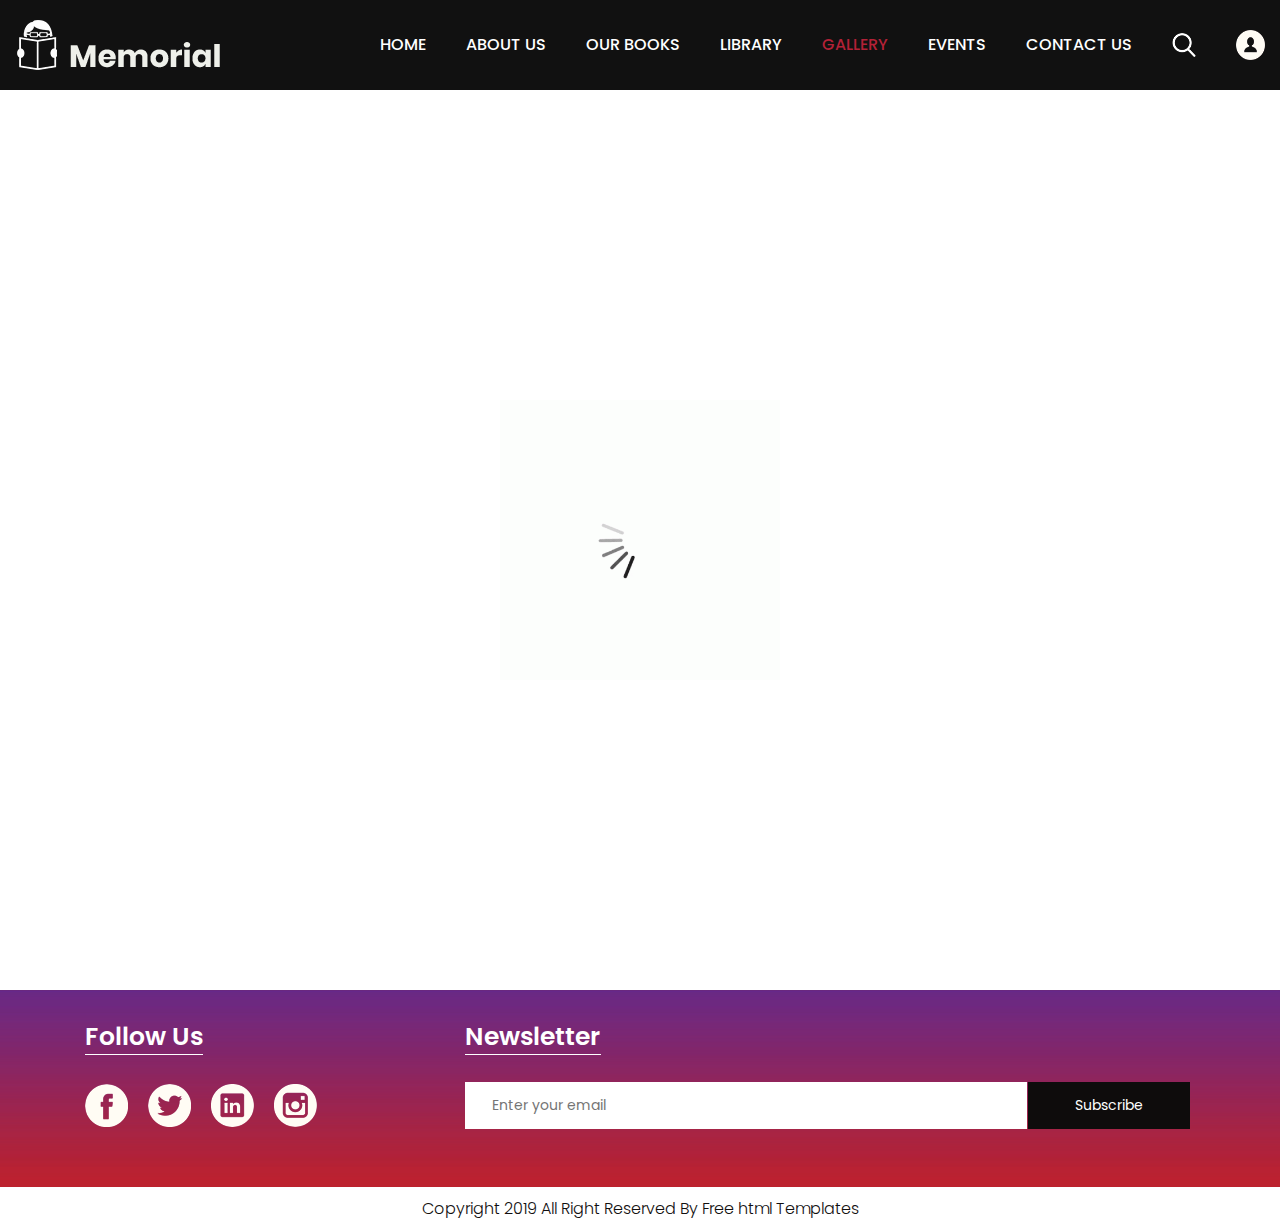
==== memorial/gallery.html @ b9ac6a34 "first commit" ====
<!DOCTYPE html>
<html lang="en">
   <head>
      <!-- basic -->
      <meta charset="utf-8">
      <meta http-equiv="X-UA-Compatible" content="IE=edge">
      <!-- mobile metas -->
      <meta name="viewport" content="width=device-width, initial-scale=1">
      <meta name="viewport" content="initial-scale=1, maximum-scale=1">
      <!-- site metas -->
      <title>memorial books</title>
      <meta name="keywords" content="">
      <meta name="description" content="">
      <meta name="author" content="">
      <!-- bootstrap css -->
      <link rel="stylesheet" href="css/bootstrap.min.css">
      <!-- style css -->
      <link rel="stylesheet" href="css/style.css">
      <!-- Responsive-->
      <link rel="stylesheet" href="css/responsive.css">
      <!-- fevicon -->
      <link rel="icon" href="images/fevicon.png" type="image/gif" />
      <!-- Scrollbar Custom CSS -->
      <link rel="stylesheet" href="css/jquery.mCustomScrollbar.min.css">
      <!-- Tweaks for older IEs-->
      <!--[if lt IE 9]>
      <script src="https://oss.maxcdn.com/html5shiv/3.7.3/html5shiv.min.js"></script>
      <script src="https://oss.maxcdn.com/respond/1.4.2/respond.min.js"></script><![endif]-->
      <!--link the css with the html-->
      <link rel="stylesheet" type="text/css" href="gallery.css">
   </head>
   <!-- body -->
   <body class="main-layout Books-bg">
      <!-- loader  -->
      <div class="loader_bg">
         <div class="loader"><img src="images/loading.gif" alt="#" /></div>
      </div>
      <!-- end loader -->

      <!-- header -->
      <header>
         <!-- header inner -->
         <div class="header">
            <div class="container-fluid">
               <div class="row">
                  <div class="col-xl-3 col-lg-3 col-md-3 col-sm-3 col logo_section">
                     <div class="full">
                        <div class="center-desk">
                           <div class="logo"> <a href="index.html"><img src="images/logo.png" alt="#"></a> </div>
                        </div>
                     </div>
                  </div>
                  <div class="col-xl-9 col-lg-9 col-md-9 col-sm-9">
                     <div class="menu-area">
                        <div class="limit-box">
                           <nav class="main-menu">
                              <ul class="menu-area-main">
                                 <li > <a href="index.html">Home</a> </li>
                                 <li> <a href="about.html">About us</a> </li>
                                 <li><a href="books.html">Our Books</a></li>
                                 <li><a href="library.html">library</a></li>
                                 <li class="active"><a href="gallery.html">GALLERY</a></li>
                                 <li><a href="events.html">EVENTS</a></li>
                                 <li><a href="contact.html">Contact us</a></li>
                                 <li class="mean-last"> <a href="#"><img src="images/search_icon.png" alt="#" /></a> </li>
                                 <li class="mean-last"> <a href="#"><img src="images/top-icon.png" alt="#" /></a> </li>
                              </ul>
                           </nav>
                        </div>
                     </div>
                  </div>
               </div>
            </div>
         </div>
         </div>
         <!-- end header inner -->
      </header>
      <!-- end header -->

      <div class="about-bg">
         <div class="container">
            <div class="row">
               <div class="col-xl-12 col-lg-12 col-md-12 col-sm-12">
                  <div class="abouttitle">
                     <h2>GALLERY</h2>
                  </div>
               </div>
            </div>
         </div>
      </div>

<div id="gallery">
<div class="grid-container">

     <div class="grid-item">
         <img class="book" src="images/1.jpg"  alt="book1">
         <p class="paragraphe">Life of Pi is a Canadian philosophical novel by Yann Martel published in 2001. The protagonist is Piscine Molitor "Pi" Patel, an Indian Hindu boy from Pondicherry who explores issues of spirituality and metaphysics from an early age.
         </p>
     </div>

     <div class="grid-item">
         <img class="book" src="images/2.jpg"  alt="book2">
          <p class="paragraphe">Cosmos is a 1980 popular science book by astronomer and Pulitzer Prize-winning author Carl Sagan. Its 13 illustrated chapters, corresponding to the 13 episodes of the Cosmos TV series, which the book was co-developed with and intended to complement, explore the mutual development of science and civilization.</P>
     </div>

     <div class="grid-item">
         <img class="book" src="images/3.jpg"  alt="book3">
          <p class="paragraphe">Astrophysics for People in a Hurry is a 2017 popular science book by Neil deGrasse Tyson, centering around a number of basic questions about the universe.</P>
     </div> 

     <div class="grid-item">
         <img class="book" src="images/4.jpg"  alt="book4">
          <p class="paragraphe">A Brief History of Time: From the Big Bang to Black Holes is a theoretical book on cosmology by English physicist Stephen Hawking. It was first published in 1988. Hawking wrote the book for readers who had no prior knowledge of physics and people who are interested in learning something new about interesting subjects.</p>
     </div>

     <div class="grid-item">
            <img class="book" src="images/5.jpg"  alt="book5">  
             <p class="paragraphe">Arsène Lupin is a fictional gentleman thief and master of disguise created in 1905 by French writer Maurice Leblanc. He was originally called Arsène Lopin, until a local politician of the same name protested.</p>
     </div>

     <div class="grid-item">
          <img class="book" src="images/6.jpg"  alt="book6">
           <p class="paragraphe">Sapiens: A Brief History of Humankind is a book by Yuval Noah Harari, first published in Hebrew in Israel in 2011 based on a series of lectures Harari taught at The Hebrew University of Jerusalem, and in English in 2014.</p>
     </div>  

</div> 
</div>

      <!-- footer -->
       <footer>
         <div class="footer">
            <div class="container">
               <div class="row pdn-top-30">
                  <div class="col-xl-4 col-lg-4 col-md-4 col-sm-12">
                     <div class="Follow">
                        <h3>Follow Us</h3>
                     </div>
                     <ul class="location_icon">
                        <li> <a href="#"><img src="icon/facebook.png"></a></li>
                        <li> <a href="#"><img src="icon/Twitter.png"></a></li>
                        <li> <a href="#"><img src="icon/linkedin.png"></a></li>
                        <li> <a href="#"><img src="icon/instagram.png"></a></li>
                     </ul>
                  </div>
                  <div class="col-xl-8 col-lg-8 col-md-8 col-sm-12">
                     <div class="Follow">
                        <h3>Newsletter</h3>
                     </div>
                     <input class="Newsletter" placeholder="Enter your email" type="Enter your email">
                     <button class="Subscribe">Subscribe</button>
                  </div>
               </div>
            </div>
         </div>
         <div class="copyright">
            <div class="container">
               <p>Copyright 2019 All Right Reserved By <a href="https://html.design/">Free html Templates</a></p>
            </div>
         </div>
      </footer>
      <!-- end footer -->

      <!-- Javascript files-->
      <script src="js/jquery.min.js"></script>
      <script src="js/popper.min.js"></script>
      <script src="js/bootstrap.bundle.min.js"></script>
      <script src="js/jquery-3.0.0.min.js"></script>
      <script src="js/plugin.js"></script>
      <!-- sidebar -->
      <script src="js/jquery.mCustomScrollbar.concat.min.js"></script>
      <script src="js/custom.js"></script>
   </body>
   </html>
---- memorial/css/style.css ----
/*--------------------------------------------------------------------- File Name: style.css ---------------------------------------------------------------------*/
/*--------------------------------------------------------------------- import Fonts ---------------------------------------------------------------------*/
 @import url('https://fonts.googleapis.com/css?family=Rajdhani:300,400,500,600,700');
 @import url('https://fonts.googleapis.com/css?family=Poppins:100,100i,200,200i,300,300i,400,400i,500,500i,600,600i,700,700i,800,800i,900,900i');
/*****---------------------------------------- 1) font-family: 'Rajdhani', sans-serif;
 2) font-family: 'Poppins', sans-serif;
 ----------------------------------------*****/
/*--------------------------------------------------------------------- import Files ---------------------------------------------------------------------*/
 @import url(animate.min.css);
 @import url(normalize.css);
 @import url(font-awesome.min.css);
 @import url(meanmenu.css);
 @import url(owl.carousel.min.css);
 @import url(slick.css);
 @import url(jquery.fancybox.min.css);
 @import url(jquery-ui.css);
 @import url(nice-select.css);
/*--------------------------------------------------------------------- skeleton ---------------------------------------------------------------------*/
 * {
     box-sizing: border-box !important;
}
 body {
     color: #666666;
     font-size: 14px;
     font-family: 'poppins', sans-serif;
     line-height: 1.80857;
     font-weight: normal;
     overflow-x: hidden;
}
 a {
     color: #1f1f1f;
     text-decoration: none !important;
     outline: none !important;
     -webkit-transition: all .3s ease-in-out;
     -moz-transition: all .3s ease-in-out;
     -ms-transition: all .3s ease-in-out;
     -o-transition: all .3s ease-in-out;
     transition: all .3s ease-in-out;
}
 h1, h2, h3, h4, h5, h6 {
     letter-spacing: 0;
     font-weight: normal;
     position: relative;
     padding: 0 0 10px 0;
     font-weight: normal;
     line-height: normal;
     color: #111111;
     margin: 0 
}
 h1 {
     font-size: 24px 
}
 h2 {
     font-size: 22px 
}
 h3 {
     font-size: 18px 
}
 h4 {
     font-size: 16px 
}
 h5 {
     font-size: 14px 
}
 h6 {
     font-size: 13px 
}
 *, *::after, *::before {
     -webkit-box-sizing: border-box;
     -moz-box-sizing: border-box;
     box-sizing: border-box;
}
 h1 a, h2 a, h3 a, h4 a, h5 a, h6 a {
     color: #212121;
     text-decoration: none!important;
     opacity: 1 
}
 button:focus {
     outline: none;
}
 ul, li, ol {
     margin: 0px;
     padding: 0px;
     list-style: none;
}
 p {
     margin: 0px;
     font-weight: 300;
     font-size: 15px;
     line-height: 24px;
}
 a {
     color: #222222;
     text-decoration: none;
     outline: none !important;
}
 a, .btn {
     text-decoration: none !important;
     outline: none !important;
     -webkit-transition: all .3s ease-in-out;
     -moz-transition: all .3s ease-in-out;
     -ms-transition: all .3s ease-in-out;
     -o-transition: all .3s ease-in-out;
     transition: all .3s ease-in-out;
}
 img {
     max-width: 100%;
     height: auto;
}
 :focus {
     outline: 0;
}
 .btn-custom {
     margin-top: 20px;
     background-color: transparent !important;
     border: 2px solid #ddd;
     padding: 12px 40px;
     font-size: 16px;
}
 .lead {
     font-size: 18px;
     line-height: 30px;
     color: #767676;
     margin: 0;
     padding: 0;
}
 .form-control:focus {
     border-color: #ffffff !important;
     box-shadow: 0 0 0 .2rem rgba(255, 255, 255, .25);
}
 .navbar-form input {
     border: none !important;
}
 .badge {
     font-weight: 500;
}
 blockquote {
     margin: 20px 0 20px;
     padding: 30px;
}
 button {
     border: 0;
     margin: 0;
     padding: 0;
     cursor: pointer;
}
 .full {
     float: left;
     width: 100%;
}
 .layout_padding {
     padding-top: 90px;
     padding-bottom: 90px;
}
 .layout_padding_2 {
     padding-top: 75px;
     padding-bottom: 75px;
}
 .light_silver {
     background: #f9f9f9;
}
 .theme_bg {
     background: #38c8a8;
}
 .margin_top_30 {
     margin-top: 30px !important;
}
 .full {
     width: 100%;
     float: left;
     margin: 0;
     padding: 0;
}
/**-- heading section --**/
 .main_heading {
     text-align: center;
     display: flex;
     justify-content: center;
     position: relative;
     margin-bottom: 50px;
}
 .main_heading h2 {
     padding: 0;
     font-size: 48px;
     line-height: 60px;
     font-weight: 400;
     position: relative;
     letter-spacing: -0.5px;
     color: #114c7d;
     border-left: solid #38c8a8 10px;
     padding-left: 15px;
}
 .main_heading h2 strong {
     background: #38c8a8;
     color: #fff;
     font-weight: 600;
     padding: 0 15px;
     line-height: 68px;
}
 .white_heading_main h2 {
     color: #fff;
}
 .small_main_heading {
     margin-top: 25px;
     float: left;
     width: 100%;
     border-bottom: solid rgba(0, 0, 0, 0.07) 1px;
     margin-bottom: 25px;
}
 .small_main_heading h2 {
     padding: 2px 0 20px 0;
     color: #114c7d;
     font-weight: 400;
     font-size: 28px;
     background-image: url('../images/fevicon.png');
     background-repeat: no-repeat;
     padding-left: 55px;
     letter-spacing: -0.5px;
}
 .small_main_heading h2 strong {
     color: #38c8a8;
     font-weight: 600;
}
 .main_bt {
     background: transparent;
    color: #fff;
    padding: 15px 60px 15px 60px;
    float: left;
    font-size: 15px;
    font-weight: 400;
    border: solid #fff 2px;
    border-radius: 30px;
    margin: 63px 0px 60px 0px;
}
 a.readmore_bt {
     color: #fff;
     font-weight: 300;
     text-decoration: underline !important;
}
 .main_bt:hover, .main_bt:focus {
     background: #000;
    border: solid #000 2px;
    color: #fff;}


/**-- list icon --**/
 .ul_list_info_icon ul {
     list-style: none;
}
 .ul_list_info_icon ul li {
     display: inline;
     float: left;
     width: 100%;
}
 .ul_list_info_icon ul li img {
     width: 75px;
}
/*---------------------------- preloader area ----------------------------*/
 .loader_bg {
     position: fixed;
     z-index: 9999999;
     background: #fff;
     width: 100%;
     height: 100%;
}
 .loader {
     height: 100%;
     width: 100%;
     position: absolute;
     left: 0;
     top: 0;
     display: flex;
     justify-content: center;
     align-items: center;
}
 .loader img {
     width: 280px;
}
/*---------------------------- scroll to top area ----------------------------*/
 .scrollup {
     float: right;
     position: absolute;
     color: #fff;
     right: 20px;
     padding: 0px 5px;
     text-transform: uppercase;
     font-weight: 600;
     background: #38c8a8;
     position: fixed;
     bottom: 20px;
     z-index: 99;
     text-align: center;
     color: #fff;
     cursor: pointer;
     border-radius: 0px;
     opacity: 0;
     backface-visibility: hidden;
     -webkit-backface-visibility: hidden;
     transform: scale(1);
     -moz-transform: scale(1);
     -o-transform: scale(1);
     -webkit-transform: scale(1);
     transition: .2s all ease;
     -moz-transition: .2s all ease;
     -o-transition: .2s all ease;
     -webkit-transition: .2s all ease;
     width: 50px;
     height: 50px;
     border-radius: 100%;
     line-height: 48px;
     font-size: 16px;
}
 .scrollup.b-show_scrollBut {
     opacity: 1;
     visibility: visible;
}
 .top_awro {
     background: #ee4a79 none repeat scroll 0 0;
     cursor: pointer;
     padding: 6px 8px;
     position: fixed;
     bottom: 59px;
     right: 20px;
     display: none;
     height: 45px;
     width: 45px;
     border-radius: 50%;
     text-align: center;
     line-height: 30px;
     transition: all 0.5s ease;
}
 .sale_pro {
     background: #f25252 !important;
}
 .margin_top_50 {
     margin-top: 50px;
}
 .margin_bottom_30_all {
     margin-bottom: 30px;
}
 .text_align_center {
     text-align: center;
}
/*--------------------------------------------------------------------- header area ---------------------------------------------------------------------*/

.header {
    padding: 15px 0px;
    position: absolute;
    z-index: 999;
    width: 100%;
    left: 0;
    top: 0;
    background-color: #111;
}

.home_page .header {
    background: rgba(0,0,0,0.4);
}

 .logo {
     float: left;
}
 nav.main-menu {
     float: right;
     margin-left: 0;
}


ul.top_icon {
     float: right;
     padding-top: 17px;
}
 ul.top_icon li {
     float: left;
     
     color: #fff;
     display: flex;
     flex-wrap: wrap;
     align-items: center;
     padding-right: 20px;
}

ul.top_icon li:last-child { padding-right: 0px; }
 
ul.top_icon li a{ color: #fff; 
 }
 



 .menu-area-main li:hover a, .menu-area-main li:focus a {
     color: #b32137;
}
 .menu-area-main li.active a {
     color: #b32137;
}
 .right_cart_section {
     float: right;
     width: auto;
}
 .right_cart_section ul {
     float: left;
     min-height: auto;
     margin: 0;
     padding: 12px 0 0;
}
 .right_cart_section .cart_icons {
     padding: 18px 0 0;
}
 .main-menu ul > li nth:child(5) a {
     padding-right: 0px;
}
 .right_cart_section ul li {
     float: left;
     font-size: 17px;
     font-weight: 400;
     color: #fff;
     margin-right: 30px;
}
 .right_cart_section ul.cart_update li {
     font-size: 13px;
     color: #ccc;
     line-height: normal;
     margin: 0;
     font-weight: 300;
}
 .right_cart_section ul.cart_update li span {
     font-size: 18px;
     font-weight: 300;
     color: #fff;
     line-height: 21px;
}
 .right_cart_section ul li i {
     margin-right: 10px;
     margin-top: 5px;
     float: left;
     color: #fff;
     font-size: 21px;
}
 .right_cart_section ul li a {
     color: #fff;
}
/*-- end header middle --*/
 .top-bar-info {
     background: #111111;
     padding: 5px 0px;
}
 .top-menu-left {
     float: left;
}
 .top-menu-left li {
     position: relative;
     display: inline-block;
     margin-right: 11px;
     padding-right: 12px;
}
 .top-menu-left li::before {
     content: '';
     position: absolute;
     right: 0;
     top: 9px;
     height: 10px;
     border-right: 1px dotted #999;
}
 .top-menu-left li:last-child::before {
     display: none;
}
 .top-menu-left li:last-child {
     padding: 0px;
     margin: 0px;
}
 .top-menu-left li a {
     color: #ffffff;
     font-size: 12px;
     text-transform: uppercase;
     text-decoration: none;
}
 .top-menu-left li a:hover {
     color: #38c8a8;
}
 .right-dropdown-language {
     float: right;
     margin-left: 12px;
}
 .dropdown-bar .dropdown-link {
     position: absolute;
     z-index: 1009;
     top: 40px;
     left: 0;
     right: auto;
     min-width: 50px;
     padding: 15px;
     background: #ffffff;
     list-style: none;
     border: 2px solid #38c8a8;
     opacity: 0;
     visibility: hidden;
     -webkit-box-shadow: 0 0 10px rgba(0, 0, 0, 0.1);
     box-shadow: 0 0 10px rgba(0, 0, 0, 0.1);
     -webkit-transition: opacity 0.2s ease 0s, visibility 0.2s linear 0s;
     -o-transition: opacity 0.2s ease 0s, visibility 0.2s linear 0s;
     transition: opacity 0.2s ease 0s, visibility 0.2s linear 0s;
     text-align: left;
}
 .dropdown-bar:hover .dropdown-link {
     opacity: 1;
     visibility: visible;
     top: 25px;
}
 .dropdown-bar.right-dropdown-language>a::after {
     font-family: 'FontAwesome';
     content: "\f107";
     text-decoration: none;
     padding-left: 4px;
     color: #ffffff;
}
 .right-dropdown-language>a {
     line-height: 10px;
     padding: 5px 5px;
     cursor: pointer;
}
 .dropdown-bar .dropdown-link li a {
     color: #111111;
     display: block;
     font-size: 12px;
     line-height: 15px;
     padding: 5px 0;
}
 .dropdown-bar .dropdown-link li a:hover {
     color: #38c8a8;
}
 .dropdown-bar .dropdown-link li a img {
     margin-right: 7px;
}
 .dropdown-bar .dropdown-link li.active {
     font-weight: bold;
}
 .right-dropdown-language .dropdown-link {
     min-width: 100px;
     padding: 7px 10px;
     color: #111111;
}
 .dropdown-bar {
     position: relative;
     padding: 0 5px;
     font-size: 13px;
}
 .dropdown-bar .dropdown-link.right-sd {
     left: auto;
     right: 0;
}
 .right-dropdown-currency {
     float: right;
     margin-left: 12px;
}
 .dropdown-bar.right-dropdown-currency>a::after {
     font-family: 'FontAwesome';
     content: "\f107";
     text-decoration: none;
     padding-left: 4px;
     color: #ffffff;
}
 .right-dropdown-currency>a {
     line-height: 10px;
     padding: 5px 5px;
     cursor: pointer;
     color: #ffffff;
}
 .right-dropdown-currency .dropdown-link {
     min-width: 100px;
     padding: 7px 10px;
     color: #111111;
}
 .right-dropdown-currency .dropdown-link {
     min-width: 55px;
     padding: 7px 10px;
}
 .right-dropdown-currency .dropdown-link li a span.symbol {
     margin-right: 7px;
}
 #login-modal .modal-content {
     border-radius: 0px;
}
 #login-modal .modal-content .modal-header {
     background: #38c8a8;
     border-radius: 0;
}
 #login-modal .modal-content .modal-body .form-group input {
     background: #ffffff;
     border: 1px solid #c8c8c8;
     border-radius: 0px;
}
 #login-modal .modal-content .modal-body .form-group input:focus {
     border: 1px solid #c8c8c8 !important;
}
 #login-modal .modal-content form {
     margin-bottom: 10px;
}
 .modal-title {
     padding: 0px;
     color: #ffffff;
     font-size: 18px;
     text-transform: uppercase;
}
 .btn-template-outlined {
     background: #111111;
     color: #ffffff;
     border: none;
     border-radius: 0px;
}
 .btn-template-outlined i {
     padding-right: 10px;
}
 .text-muted {
     padding: 10px 0px;
}
 .slogan-line {
     float: right;
     color: #ffffff;
     font-size: 13px;
}
 .middle-area {
     padding: 30px 0px;
}
 .header-search {
     padding: 3px 0px;
}
 .header-search form {
     position: relative;
     -webkit-box-shadow: 0px 1px 10px -1px rgba(0, 0, 0, 0.2);
     box-shadow: 0px 1px 10px -1px rgba(0, 0, 0, 0.2);
}
 .header-search .btn-group.bootstrap-select {
     position: absolute;
     left: 0px;
     top: 0px;
}
 .header-search input {
     width: 100%;
     min-height: 45px;
     border-radius: 0px;
     border: none;
     padding-left: 15px;
     border: 1px solid #e0e7ed;
}
 .header-search form .search-btn {
     position: absolute;
     right: 0;
     top: 0;
     border: 0;
     color: #fff;
     font-size: 20px;
     padding: 4px 15px;
     border-radius: 0px;
     background-color: #38c8a8;
     cursor: pointer;
}
 .header-search form .search-btn:hover {
     background: #111111;
}
 .cart-box {
     float: right;
     margin-left: 10px;
     position: relative;
}
 .cart-content-box {
     position: absolute;
     z-index: 1009;
     top: 40px;
     left: auto;
     right: 0;
     min-width: 250px;
     max-width: 250px;
     padding: 15px;
     background: #ffffff;
     list-style: none;
     border: 2px solid #38c8a8;
     opacity: 0;
     visibility: hidden;
     -webkit-box-shadow: 0 0 10px rgba(0, 0, 0, 0.1);
     box-shadow: 0 0 10px rgba(0, 0, 0, 0.1);
     text-align: left;
     -webkit-transform: scaleY(0);
     transform: scaleY(0);
     -webkit-transform-origin: 0 0 0;
     transform-origin: 0 0 0;
     -webkit-transition: all 0.3s ease 0s;
     transition: all 0.3s ease 0s;
     transition: all 0.3s ease 0s;
}
 .cart-box:hover .cart-content-box {
     opacity: 1;
     visibility: visible;
     top: 100%;
     -webkit-transform: scaleY(1);
     transform: scaleY(1);
}
 .inner-cart {
     background: #38c8a8;
     border-radius: 2px;
     padding: 0px;
     color: #ffffff;
     position: relative;
     width: 40px;
     height: 40px;
     text-align: center;
}
 .cart-box .inner-cart:hover {
     color: #ffffff;
}
 .line-cart {
     float: left;
     line-height: 40px;
     margin-right: 9px;
}
 .cart-box a {
     display: inline-block;
}
 .cart-box a:hover {
     color: #38c8a8;
}
 .cart-box a span.icon {
     background: #38c8a8;
     width: 30px;
     height: 40px;
     display: inline-block;
     line-height: 40px;
     text-align: center;
     color: #ffffff;
     position: relative;
     border-radius: 2px;
}
 .cart-box a .p-up {
     position: absolute;
     right: -8px;
     top: -8px;
     line-height: initial;
     background: #38c8a8;
     padding: 3px;
     border-radius: 50%;
     width: 17px;
     height: 17px;
     font-size: 12px;
     text-align: center;
     line-height: 10px;
}
 .wish-box {
     float: right;
}
 .wish-box a {
     display: inline-block;
}
 .wish-box a:hover {
     color: #38c8a8;
}
 .wish-box a span.icon {
     background: #38c8a8;
     width: 40px;
     height: 40px;
     display: inline-block;
     line-height: 40px;
     text-align: center;
     color: #ffffff;
     position: relative;
     border-radius: 2px;
}
 .wish-box a span.icon:hover {
     background: #111111;
}
 .cart-content-right {
     padding: 5px 0px;
}
 .cart-content-box .items {
     text-align: center;
}
 .product-media {
     width: 60px;
     float: left;
     position: relative;
}
 .cart-content-box .items:hover .product-media::before {
     transform: scale(1);
     -webkit-transform: scale(1);
     -moz-transform: scale(1);
     -ms-transform: scale(1);
     -o-transform: scale(1);
}
 .product-media::before {
     position: absolute;
     content: '';
     z-index: 2;
     top: 0;
     left: 0;
     width: 100%;
     height: 100%;
     background-color: #38c8a8;
     opacity: 0.4;
     transform: scale(0);
     -webkit-transform: scale(0);
     -moz-transform: scale(0);
     -ms-transform: scale(0);
     -o-transform: scale(0);
     transition: all 0.5s ease;
     -webkit-transition: all 0.5s ease;
     -moz-transition: all 0.5s ease;
     -o-transition: all 0.5s ease;
}
 .cart-content-box .items .item .remove {
     position: absolute;
     right: 0px;
     top: 0px;
     background: #38c8a8;
     color: #ffffff;
     width: 20px;
     height: 20px;
     line-height: 18px;
     border-radius: 2px;
}
 .cart-content-box .items .item {
     margin-bottom: 10px;
     padding-bottom: 10px;
     border-bottom: 1px solid #e0e7ed;
     position: relative;
}
 .cart-content-box .items .item .product-info {
     padding-top: 10px;
     padding-left: 71px;
     text-align: left;
}
 .cart-content-box .items .item .remove:hover {
     background: #111111;
}
 .subtotal {
     text-align: left;
     text-transform: capitalize;
     color: #38c8a8;
     font-weight: 500;
     margin-bottom: 15px;
}
 .subtotal span {
     font-weight: bold;
     color: #111111;
     padding-left: 15px;
     float: right;
}
 .actions .btn-process {
     padding: 5px 16px;
     color: #ffffff;
     font-family: 'Roboto', sans-serif;
     font-size: 14px;
     border-radius: 2px;
     overflow: hidden;
}
 .actions .btn-process:hover {
     color: #ffffff;
}
 .line-cart {
     position: relative;
}
 .wish-box a span.icon span {
     position: absolute;
     right: -8px;
     top: -8px;
     line-height: initial;
     background: #38c8a8;
     padding: 3px;
     border-radius: 50%;
     width: 17px;
     height: 17px;
     font-size: 12px;
}
 .main-menu {
     text-align: center;
}
 .main-menu ul {
     margin: 0;
     list-style-type: none;
}
 .main-menu ul>li {
     display: inline-block;
     position: relative;
}
 .main-menu ul > li a {
     padding: 15px 18px;
     line-height: 20px;
     font-size: 16px;
     display: block;
     font-weight: 500;
     color: #fff;
     text-transform: uppercase;
}
 .main-menu ul li:last-child a {
     padding-right: 0;
}
 .sub-down li {
     background: #ffffff;
}
 .main-menu ul>li .sub-down li a {
     color: #114c7d;
     font-size: 15px;
     text-transform: capitalize;
     font-weight: 300;
     padding: 12px 5px;
     position: relative;
     border-bottom: solid #eee 1px;
}
 .main-menu ul>li .sub-down li a::before {
}
 .main-menu ul>li .sub-down li a:hover {
     color: #111111;
}
 .main-menu ul>li .sub-down li a:hover::before {
}
 .main-menu ul li:first-child {
     margin-left: 0;
}
 .main-menu ul>li>ul {
     opacity: 0;
     position: absolute;
     text-align: left;
     top: 100%;
     -webkit-transform: scaleY(0);
     transform: scaleY(0);
     -webkit-transform-origin: 0 0 0;
     transform-origin: 0 0 0;
     -webkit-transition: all 0.3s ease 0s;
     transition: all 0.3s ease 0s;
     visibility: hidden;
     width: 240px;
     z-index: 999;
     background: #fff;
     -webkit-box-shadow: 0 6px 12px rgba(0, 0, 0, .175);
     box-shadow: 0 6px 12px rgba(0, 0, 0, .175);
}
 .main-menu>ul>li:hover>ul {
     -webkit-transform: scaleY(1);
     transform: scaleY(1);
     visibility: visible;
     opacity: 1;
}
 .main-menu ul>li>ul>li {
     margin: 0px;
     position: relative;
     display: block;
}
 .main-menu ul>li>ul>li:hover>ul {
     -webkit-transform: scaleY(1);
     transform: scaleY(1);
     visibility: visible;
     opacity: 1;
     left: 100%;
     top: 10px;
}
 .main-menu ul>li>ul>li>a {
     background: none !important;
}
 .mean-container .mean-nav {
     margin-top: 0px;
     position: absolute;
     top: 100%;
}
 .main-menu ul>li {
     position: inherit;
     display: inline-block;
     vertical-align: middle;
}
 .main-menu ul>li:nth-child (6) {
     padding-right: 0px;
}
 .nav>li {
     position: inherit;
     display: inline-block;
     vertical-align: middle;
}
 .megamenu .sub-down {
     max-width: 1140px;
     width: 100%;
     left: 0;
     margin: 0 auto;
     right: 0;
     padding: 15px 0px;
}
 .sub-full {
}
 .simple-down {
     padding: 15px;
}
 .megamenu-categories {
     padding: 10px 0px;
}
 .sub-full.megamenu-categories li {
     display: block;
}
 .megamenu .sub-full.megamenu-categories ol li a {
     padding: 5px 0px;
     font-size: 15px !important;
     font-weight: 500;
}
 .sub-full.megamenu-categories ol li .category-title {
     padding: 15px 0px;
     font-size: 16px;
     font-weight: 600;
     text-transform: uppercase;
}
 .sub-full.megamenu-categories ol li .category-box a {
     padding: 5px 0px;
}
 .menu-add {
     padding: 30px 15px;
}
 .menu-add img {
     width: 100%;
}
 .main-w img {
     width: 100%;
}
 .women-box {
     position: relative;
}
 .women-box::before {
     content: "";
     position: absolute;
     background: rgba(0, 0, 0, 0.3);
     width: 100%;
     height: 100%;
}
 .banner-up-text {
     position: absolute;
     bottom: 10px;
     left: 0px;
     right: 0px;
     text-align: center;
}
 .text-a {
     color: #fff;
     text-transform: uppercase;
     font-size: 40px;
     line-height: 40px;
     font-weight: 700;
}
 .text-b {
     color: #fff;
     font-size: 28px;
     text-transform: uppercase;
     line-height: 30px;
     padding: 20px 0px;
}
 .text-c {
     color: #ffffff;
     font-size: 31px;
     font-weight: 300;
     text-transform: uppercase;
     line-height: 30px;
     padding-bottom: 20px;
}
 .megamenu .sub-full.megamenu-categories .women-box .banner-up-text a {
     background: #111111;
     color: #ffffff !important;
     display: inline-block;
     padding: 10px 16px;
     border-radius: 2px;
     overflow: hidden;
     font-size: 16px;
}
 .sticky-wrapper .sticky-wrapper-header {
     z-index: 20 !important;
     background: #ffffff;
}
 .is-sticky .sticky-wrapper-header .middle-area {
     padding: 10px 0px 
}
 .sticky-wrapper:not(.is-sticky) {
     height: auto !important;
}
 .hover-btn {
     display: inline-block;
     vertical-align: middle;
     -webkit-transform: perspective(1px) translateZ(0);
     transform: perspective(1px) translateZ(0);
     box-shadow: 0 0 1px rgba(0, 0, 0, 0);
     position: relative;
     background: #111111;
     -webkit-transition-property: color;
     transition-property: color;
     -webkit-transition-duration: 0.3s;
     transition-duration: 0.3s;
}
 .hover-btn::before {
     content: "";
     position: absolute;
     z-index: -1;
     top: 0;
     bottom: 0;
     left: 0;
     right: 0;
     background: #38c8a8;
     -webkit-transform: scaleX(0);
     transform: scaleX(0);
     -webkit-transform-origin: 50%;
     transform-origin: 50%;
     -webkit-transition-property: transform;
     transition-property: transform;
     -webkit-transition-duration: 0.3s;
     transition-duration: 0.3s;
     -webkit-transition-timing-function: ease-out;
     transition-timing-function: ease-out;
     display: block !important;
}
 .hover-btn:hover::before, .hover-btn:focus::before, .hover-btn:active::before {
     -webkit-transform: scaleX(1);
     transform: scaleX(1);
}
 .hover-btn:hover, .hover-btn:focus, .hover-btn:active {
     color: white;
     box-shadow: none;
}
 .btn-secondary.focus, .btn-secondary:focus {
     box-shadow: none;
}
 .img-responsive {
     max-width: 100%;
}
 .padding_right_15_inner {
     padding-right: 15px;
}
 .padding_left_15_inner {
     padding-left: 15px;
}
 .dark_bg {
     background: #114c7d;
}
/*--------------------------------------------------------------------- top banner area ---------------------------------------------------------------------*/
 .top-banner-slider {
     overflow: hidden;
     clear: both;
     height: 600px;
}
 .top-banner-slider .heroslider {
     margin: 0px;
     padding: 0px;
     border: none;
     position: relative;
     border-radius: 0;
}
 .swiper-overlay {
     height: 100%;
     position: relative;
}
 .swiper-overlay {
     background: rgba(0, 0, 0, 0.5);
     content: "";
     width: 100%;
     height: 100%;
     left: 0px;
     top: 0px;
}
 .heroslider .container {
     position: relative;
     height: 100%;
     padding-left: 0;
     padding-right: 0;
     z-index: 5;
}
 .swiper-container {
     width: 100%;
     height: 100%;
}
 .heroslider .slider-01 {
     width: 100%;
     background-image: url(../images/slider-01.jpg);
     background-size: cover;
     background-position: center;
}
 .heroslider .slider-02 {
     width: 100%;
     background-image: url(../images/slider-02.jpg);
     background-size: cover;
     background-position: center;
}
 .heroslider .slider-03 {
     width: 100%;
     background-image: url(../images/slider-03.jpg);
     background-size: cover;
     background-position: center;
}
 .heroslider .slides li {
     height: 600px;
}
 .top-banner-slider .heroslider .slides li::before {
     content: "";
     position: absolute;
     background: rgba(0, 0, 0, 0.4);
     height: 100%;
     width: 100%;
     left: 0px;
     top: 0px;
}
 .top-banner-slider .flex_caption3 {
     position: absolute;
     z-index: 30;
     left: 0;
     right: 0;
     bottom: 50px;
     margin: 0 -15px;
     display: flex;
}
 a.slide_banner {
     position: relative;
     display: inline-block;
     margin: 0 12px 0 15px;
}
 .slide1_banner1 {
     width: 570px;
}
 .slide1_banner2 {
     width: 270px;
}
 .slide1_banner3 {
     width: 270px;
}
 .top-banner-slider .flex_caption1 {
     text-align: center;
     position: absolute;
     z-index: 30;
     left: 0;
     right: 0;
     margin: 0 auto;
     top: 31%;
     max-width: 720px;
     width: 100%;
     text-transform: uppercase;
     color: #333;
}
 .top-banner-slider .flex_caption1 .title1 {
     font-size: 36px;
     font-weight: 300;
     color: #ffffff;
}
 .top-banner-slider .flex_caption1 .title2 {
     font-size: 60px;
     font-weight: 900;
     color: #ffffff;
}
 .top-banner-slider .flex_caption2 {
     text-align: center;
}
 .top-banner-slider .flex_caption2 {
     position: absolute;
     z-index: 30;
     left: 0;
     top: 20%;
     display: table;
     width: 177px;
     height: 177px;
     background-color: #242424;
}
 .top-banner-slider .flex_caption2 .middle {
     display: table-cell;
     vertical-align: middle;
     text-transform: uppercase;
     text-align: center;
     font-weight: 700;
     line-height: 31px;
     font-size: 26px;
     color: #fff;
     transition: all 0.1s ease-in-out;
     -webkit-transition: all 0.1s ease-in-out;
}
 .top-banner-slider .flex_caption2 .middle:hover {
     background: #38c8a8;
}
 .top-banner-slider .flex_caption2 span {
     display: block;
     font-weight: 100;
     line-height: 36px;
     font-size: 34px;
}
 a.slide_banner::before {
     content: '';
     position: absolute;
     left: 0;
     top: 0;
     right: 0;
     bottom: 0;
     opacity: 0;
     border: 2px solid #ffffff;
     transition: all 0.1s ease-in-out;
     -webkit-transition: all 0.1s ease-in-out;
}
 a.slide_banner:hover::before {
     left: -7px;
     top: -7px;
     right: -7px;
     bottom: -7px;
     opacity: 1;
}
 .flex-control-nav {
     background: #38c8a8;
     bottom: 0px;
     position: relative;
}
 .flex-control-nav li {
     line-height: 10px;
}
 .flex-control-paging li a {
     background: rgba(255, 255, 255, 1);
     border: 2px solid #ffffff;
}
 .flex-control-paging li a.flex-active {
     border: 2px solid #ffffff;
}
 .flex-direction-nav a {
     background: #111111;
     text-align: center;
}
 .heroslider:hover .flex-direction-nav .flex-prev:hover {
     background: #38c8a8;
}
 .heroslider:hover .flex-direction-nav .flex-next:hover {
     background: #38c8a8;
}
 .flex-direction-nav a::before {
     color: #ffffff;
}
 .top-banner-slider .swiper-pagination {
     padding: 10px 0px;
}
 .heroslider .swiper-pagination {
     bottom: 0px;
     background: #38c8a8;
}
 .heroslider .swiper-pagination .swiper-pagination-bullet-active {
     background: #fff;
}
 .heroslider .swiper-pagination::before {
     content: "";
     width: 22px;
     height: 22px;
     position: absolute;
     left: -10px;
     top: 4px;
     z-index: -1;
     background: #e12d4f;
     -webkit-transform: rotate(45deg);
     transform: rotate(45deg);
}
 .heroslider .swiper-pagination::after {
     content: "";
     width: 22px;
     height: 22px;
     position: absolute;
     right: -10px;
     top: 4px;
     z-index: -1;
     background: #e12d4f;
     -webkit-transform: rotate(45deg);
     transform: rotate(45deg);
}
 .heroslider .swiper-pagination.swiper-pagination-bullets-dynamic {
     overflow: visible;
     width: 110px !important;
}
 .heroslider .swiper-pagination .swiper-pagination-bullet {
     opacity: 1;
}
 input[type="checkbox"].styled:checked+label:after, input[type="radio"].styled:checked+label:after {
     font-family: 'FontAwesome';
     content: "\f00c";
}
 input[type="checkbox"] .styled:checked+label::before, input[type="radio"] .styled:checked+label::before {
     color: #fff;
}
 input[type="checkbox"] .styled:checked+label::after, input[type="radio"] .styled:checked+label::after {
     color: #fff;
}
/*--------------------------------------------------------------------- layout new css ---------------------------------------------------------------------*/
 .relative {
    position: absolute;
     right: 0;
     top: 53%;
     transform: translateY(-47%);
    bottom: auto;
     text-align: left;
     padding: 0;
}
 .banner-main {
    position: relative;
}
 .banner-main .carousel-caption h1 {
    font-size: 51px;
     line-height: 72px;
     color: #fff;
     font-weight: bold;
     padding-bottom: 35px;
     padding-top: 25px;
}

 
 .banner-main .carousel-caption p {
    font-size: 18px;
     line-height: 30px;
     color: #fff;
}
 .carousel-indicators .active {
    background-color: #18bb18;
}
 .carousel-indicators li {
    background-color: #000;
     width: 20px;
     height: 20px;
     border-radius:20px;
}



 .banner-main .carousel-indicators {
    right: inherit;
}


ul.locat_icon {
     list-style: none;
     margin: 0;
     padding: 0;
     width: 100%;
     float: left;
}
 ul.locat_icon li {
     float: left;
     height: 70px;
     color: #fff;
     display: flex;
     flex-wrap: wrap;
     align-items: center;
     padding-right: 20px;
}

ul.locat_icon li:last-child { padding-right: 0px; }
 
ul.locat_icon li a{
 margin-bottom: 23px;}



 .about {
    
     background: url(../images/about-bg.jpg);
     background-size: 100% 100%;
     background-repeat: no-repeat;
     background-position: center center;
     padding: 90px 0px;
}
 .aboutheading {
    text-align: center;
    padding-bottom: 50px;
}
 .aboutheading h2 {
     padding: 0px 0px 20px 0px;
     font-size: 50px;
     font-weight: bold;
     color: #b32137;
     line-height: 50px;
}

.aboutheading span {
     color:#141012; 
     font-size: 17px;
     line-height: 32px;
}

.black {color: #141012 }
.about .about-box {

    

}
 .about .about-box figure {
    margin: 0px;
     
}
 .about .about-box p {
    font-size: 17px;
     line-height: 32px;
     color: #141012;
     
}
 .about .about-box a{
     width: 200px;
     font-size: 17px;
     padding: 20px 0px;
     background-color: #81256c;
     color: #fff;
     display: inline-block;
     line-height: 20px;
     border-radius: 30px;
     text-align: center;
     margin-top: 30px;
}
 .about .about-box a:hover {
    color: #fff;
     background-color: #81256c;
}

.border {border-radius: 30px; border: #81256c solid 2px !important; padding: 40px 40px;} 

 .Library {
     background-color: #fff;
     padding: 90px 0px;
}
 .Library .titlepage {
     text-align: center;
     padding-bottom: 54px;
}
 .Library .titlepage h2 {
     padding: 0px 0px 20px 0px;
     font-size: 50px;
     font-weight: bold;
     color: #b32137;
     line-height: 50px;
}
 
 .Library .titlepage span {
    color:#141012; 
     font-size: 17px;
     line-height: 32px;
}

.bg {background-color: #81256c;}

.Library-box {
    padding: 20px 0px 10px 0px;
}
.bg .Library-box figure {margin: 0;}

.read-more {
    justify-content: center;
    display: flex;
}



.read-more a{
     width: 200px;
     font-size: 17px;
     padding: 20px 0px;
     background-color: #81256c;
     color: #fff;
     display: inline-block;
     line-height: 20px;
     border-radius: 30px;
     text-align: center;
     margin-top: 30px;}

.read-more a:hover {background-color:  #000;}


.box {display: flex; align-items: center; flex-wrap: wrap; text-align: center;}
.Books {
     background-color: #fff;
     
}
 .Books .titlepage {
     text-align: center;
     padding-bottom: 65px;
}
 .Books .titlepage h2 {
     padding: 0px 0px 20px 0px;
     font-size: 50px;
     font-weight: bold;
     color: #b32137;
     line-height: 50px;
}
 
 .Books .titlepage span {
    color:#141012; 
     font-size: 17px;
     line-height: 32px;
}


.Books .book-box figure {margin: 0px;} 

.Books p {
     padding: 30px 46px;
color: #141012;
font-size: 17px;
line-height: 30px;
text-align: center;
}






 
 .contact_form {
     background: #114c7d;
     padding: 45px;
}

 
.Contact {
    background-color: #282727;
    margin-top: 90px;
    padding: 90px 0px 90px 0px;
    min-height: 450px;
}

 .Contact .titlepage3 {
     padding-bottom: 40px;
}
 .Contact .titlepage3 h2 {
     font-size: 30px;
     line-height: 31px;
     color: #fff;
     padding-bottom: 0px;
     font-weight: 600;
}
.form-control {
    border: #fff solid 1px;
    padding: 15px 20px;
    border-radius: inherit;
    color: #cfcece;
    font-weight: 300;
    font-size: 18px;
}
 .form-control:focus, .form-control:hover {
     box-shadow: none;
}
.textarea {
    padding: 10px 20px 10px 20px;
    color: #655f5f !important;
    width: 100%;
    border: none;
    height: auto;
    min-height: 150px;
    font-size: 18px;
    font-weight: 300;
    margin-bottom: 30px;
    margin-top: 0;
}
.home_page .textarea {
    min-height: auto;
    height: 59px;
    border: none;
}
.send-btn {
    font-size: 20px;
    border: #81256c solid 2px;
    padding: 7px 69px;
    background-color: #81256c;
    color: #fff;
    margin-left: 15px;
    margin-top: 20px;
    margin: 0 auto;
}

 .send-btn:hover {
     background-color: #fff;

border: #fff solid 2px;

color: #000;
}
 .footer {
     background: url(../images/footer-bg.jpg);
     padding-bottom: 35px;
     background-size: 100% 100%;
background-repeat: no-repeat;
background-position: center center;
}
 
 .footer .Follow {
    margin-bottom: 27px;
}


 .footer .Follow h3 {
     color: #fff;
     font-size: 25px;
     line-height: 30px;
     font-weight: 600;
border-bottom: #fff solid 1px;
    border-bottom-width: 1px;
border-width: 1px;
display: inline-block;
padding-bottom: 2px;}
 .coa {
    color: #12dc12;
}
 
 
 .footer .Newsletter  {

    padding: 13px 26px;
        padding-top: 10px;
        padding-right: 26px;
        padding-bottom: 10px;
        padding-left: 26px;
    border: #fff solid 1px;
    width: 77%;


 }

.footer .Subscribe {

    padding: 10px 46px;
margin-left: -3px;
border: #0e0c0c solid 1px;
background: #0e0c0c;
color: #fff;

}
 .pdn-top-30 {
    padding-top: 35px;
}
 ul.location_icon {
     list-style: none;
     margin: 0;
     padding: 0;
     width: 100%;
     float: left;
}
 ul.location_icon li {
     float: left;
     height: 70px;
     color: #fff;
     display: flex;
     flex-wrap: wrap;
     align-items: center;
     padding-right: 20px;
}

ul.location_icon li:last-child { padding-right: 0px; }
 
ul.location_icon li a{
 margin-bottom: 23px;}
 
 ul.location_icon span {
    font-size: 17px;
     font-weight: 400;
}
 
 .copyright {
     background-color: #fff;
     padding: 10px 0px;
}
 .copyright p {
     color: #120f0f;
     font-size: 16px;
     text-align: center;
}
 .copyright a {
    color: #120f0f;
}
 .copyright a:hover {
    color: #81256c;
}
/*--------------------------------------------------------------------- inner_page css ---------------------------------------------------------------------*/
 .about_page .about {
    margin-bottom: 90px;
}
 .about-bg {
    background-color: #b32137;



margin-top: 90px;
}


.Books-bg .titlepage {margin-top: 90px;}


.Books-bg .read-more { margin-bottom: 90px; } 
 .about-bg .abouttitle h2 {
     color: #fff;
     text-transform: uppercase;
     font-size: 40px;
     line-height: 45px;
     padding: 40px 0;
     font-weight: 500;
     text-align: center;
}

.contact-page  .Contact {margin-top: 0px;}
.contact-page .form-control  { margin-bottom: 20px;} 
 
/** slider arrow **/
---- memorial/css/responsive.css ----
/*--------------------------------------------------------------------- File Name: responsive.css ---------------------------------------------------------------------*/


/*------------------------------------------------------------------- 991px x 768px ---------------------------------------------------------------------*/

@media only screen and (min-width: 768px) and (max-width: 991px) {
    .main-menu ul>li a {
        padding: 20px 20px 20px;
    }
    .header-search {
        padding: 15px 0px;
    }
}


/*------------------------------------------------------------------- 767px x 599px ---------------------------------------------------------------------*/

@media only screen and (min-width: 599px) and (max-width: 767px) {
    .logo {
        text-align: center;
    }
    .cart-content-right {
        padding-bottom: 5px;
    }
    .mg {
        margin: 0px 0px;
    }
    .menu-area-main {
        height: 256px;
        overflow-y: auto;
    }
    .megamenu>.row [class*="col-"] {
        padding: 0px;
    }
    .menu-area-main .megamenu .men-cat {
        padding: 0px 15px;
    }
    .menu-area-main .megamenu .women-cat {
        padding: 0px 15px;
    }
    .menu-area-main .megamenu .el-cat {
        padding: 0px 15px;
    }
    .mean-container .mean-nav ul li a.mean-expand {
        height: 19px;
    }
    .category-box.women-box {
        display: none;
    }
    .cart-box {
        display: inline-block;
        margin: 0px 30px;
    }
    .wish-box {
        float: none;
        margin: 0px 30px;
        display: inline-block;
    }
    .menu-add {
        display: none;
    }
    .category-box {
        display: none;
    }
    .mean-container .mean-nav ul li ol {
        padding: 0px;
    }
    .mean-container .mean-nav ul li a {
        padding: 10px 20px;
        width: 94.8%;
    }
    .mean-container .mean-nav ul li li a {
        width: 92%;
        padding: 1em 4%;
    }
    .mean-container .mean-nav ul li li li a {
        width: 100%;
    }
    .header-search {
        padding: 15px 0px;
    }
    #collapseFilter.d-md-block {
        padding: 30px 0px;
    }
}


/*------------------------------------------------------------------- 599px x 280px ---------------------------------------------------------------------*/

@media only screen and (min-width: 280px) and (max-width: 599px) {
    .cart-content-right {
        padding-bottom: 5px;
    }
    .megamenu>.row [class*="col-"] {
        padding: 0px;
    }
    .menu-area-main .megamenu .men-cat {
        padding: 0px 15px;
    }
    .menu-area-main .megamenu .women-cat {
        padding: 0px 15px;
    }
    .menu-area-main .megamenu .el-cat {
        padding: 0px 15px;
    }
    .mean-container .mean-nav ul li a {
        padding: 1em 4%;
        width: 92%;
    }
    .mean-container .mean-nav ul li li a {
        width: 90%;
        padding: 1em 5%;
    }
    .mean-container .sub-full.megamenu-categories ol li a {
        padding: 5px 0px;
        text-transform: capitalize;
        width: 100%;
    }
    .megamenu .sub-full.megamenu-categories .women-box .banner-up-text a {
        width: auto;
        border: none;
        float: none;
    }
    .menu-area-main {
        height: 290px;
        overflow-y: auto;
    }
    .mean-container .mean-nav ul li a.mean-expand {
        top: 0;
    }
}

@media (min-width: 992px) and (max-width: 1199px) {
    .main-menu ul>li a {
        padding: 11px 9px 0 9px;
    }
    .full-slider_cont h1 {
        font-size: 51px;
        line-height: 61px;
    }
    .relative {
        top: 59%;
        transform: translateY(-50%);
    }
    .banner-main .carousel-caption h1 {
        font-size: 27px;
        padding-bottom: 6px;
        line-height: 38px;
    }
    .main_bt {
        padding: 10px 30px 10px 30px;
        margin: 21px 0px 21px 0px;
    }
    .footer .Newsletter {
        width: 72%;
    }
    ul.location_icon li {
        padding-right: 20px;
    }
}

@media (min-width: 768px) and (max-width: 991px) {
    .main-menu ul>li a {
        padding: 11px 8px 0 8px;
    }
    .full-slider_cont h1 {
        font-size: 40px;
        line-height: 50px;
    }
    .relative {
        top: 58%;
    }
    .banner-main .carousel-caption h1 {
        font-size: 21px;
        padding-bottom: 6px;
        line-height: 27px;
    }
    .banner-main .carousel-caption p {
        font-size: 16px;
        line-height: 21px;
    }
    .main_bt {
        padding: 10px 30px 10px 30px;
        margin: 10px 0px 11px 0px;
    }
    .button_section {
        padding-top: 10px;
    }
    .mean-last {
        display: none !important;
    }
    .pnd-top {
        margin-top: 0px !important;
    }
    .button_section {
        padding-top: 20px;
    }
    .about .about-box {
        margin-bottom: 20px;
    }
    .about-bg {
        margin-top: 73px;
    }
    .footer .Newsletter {
        width: 62%;
    }
    ul.location_icon li {
        padding-right: 12px;
    }
}

@media (min-width: 576px) and (max-width: 767px) {
    .logo {
        padding-top: 6px;
    }
    .header {
        padding-bottom: 11px;
    }
    .mean-last {
        display: none;
    }
    .relative {
        top: 58%;
    }
    .banner-main .carousel-caption h1 {
        font-size: 18px;
        padding-bottom: 6px;
        line-height: 22px;
    }
    .banner-main .carousel-caption p {
        font-size: 16px;
        line-height: 21px;
    }
    .main_bt {
        padding: 4px 30px 4px 30px;
        margin: 3px 0px 3px 0px;
    }
    .button_section {
        padding-top: 10px;
    }
    ul.locat_icon {
        display: none;
    }
    .about .about-box {
        margin-bottom: 20px;
    }
    .book-box {
        text-align: center;
        margin-bottom: 20px;
    }
    .Books p {
        padding: 10px 35px 30px 35px;
    }
    .form-control {
        margin-bottom: 20px;
    }
    .about-bg {
        margin-top: 66px;
    }
    .footer .Newsletter {
        width: 67%;
    }
    ul.location_icon {
        margin-bottom: 25px;
    }
}

@media (max-width: 575px) {
    .header {
        padding-bottom: 0;
    }
    .logo {
        float: none;
        text-align: center;
        padding-bottom: 11px;
    }
    ul.locat_icon {
        display: none;
    }
    .header {
        position: inherit;
    }
    .relative {
        top: 50%;
        transform: translateY(-50%);
    }
    .carousel-item img {
        height: 294px;
    }
    .banner-main .carousel-caption h1 {
        font-size: 18px;
        padding-bottom: 6px;
        line-height: 22px;
    }
    .banner-main .carousel-caption p {
        font-size: 16px;
        line-height: 21px;
    }
    .main_bt {
        padding: 4px 30px 4px 30px;
        margin: 3px 0px 3px 0px;
    }
    .button_section {
        padding-top: 10px;
    }
    .mean-last {
        display: none;
    }
    .mean-container .mean-bar {
        margin-top: 0;
    }
    ul.location_icon {
        margin-bottom: 25px;
    }
    .border {
        padding: 10px 10px;
    }
    .about .about-box {
        margin-bottom: 20px;
    }
    .Library .titlepage h2 {
        padding: 0px 0px 20px 0px;
    }
    .book-box {
        margin-bottom: 20px;
    }
    .Books p {
        padding: 10px 35px 30px 35px;
    }
    .form-control {
        margin-bottom: 20px;
    }
    .about-bg {
        margin-top: 0px;
    }
    .footer .Newsletter {
        width: 60%;
    }
    .footer .Subscribe {
        padding: 10px 22px;
    }
}
---- memorial/gallery.css ----
#gallery {
	background: linear-gradient(#6B2983,#BA2231);
}


.grid-container {
  display: grid;
  grid-template-columns: auto auto;
  padding: 10px;
}

.grid-item {
  padding: 20px;
  font-size: 30px;
  text-align: center;
  display: flex;
  width: 70%;
  margin: auto;
  text-align: left;
  color: black;
}

.paragraphe{
	font-size: 12px;
	margin: auto;
}


.book{
	width: 200px;
	height:200px;
	margin-right: 30px;
}



@media screen and (max-width: 768px){
	.grid-container {
  		display: grid;
  		grid-template-columns: auto;
  		padding: 10px;

	}

	.grid-item {
  		padding: 20px;
  		font-size: 30px;
  		text-align: center;
  		display: flex;
  		width: 70%;
  		margin: auto;
  		text-align: center;
  		color: black;
  		display: grid;
	grid-template-columns: auto;
	}

	.paragraphe{
		font-size: 20px;
		margin: auto;
	}
	.book{
		width: auto;
		height: auto;
	}
}
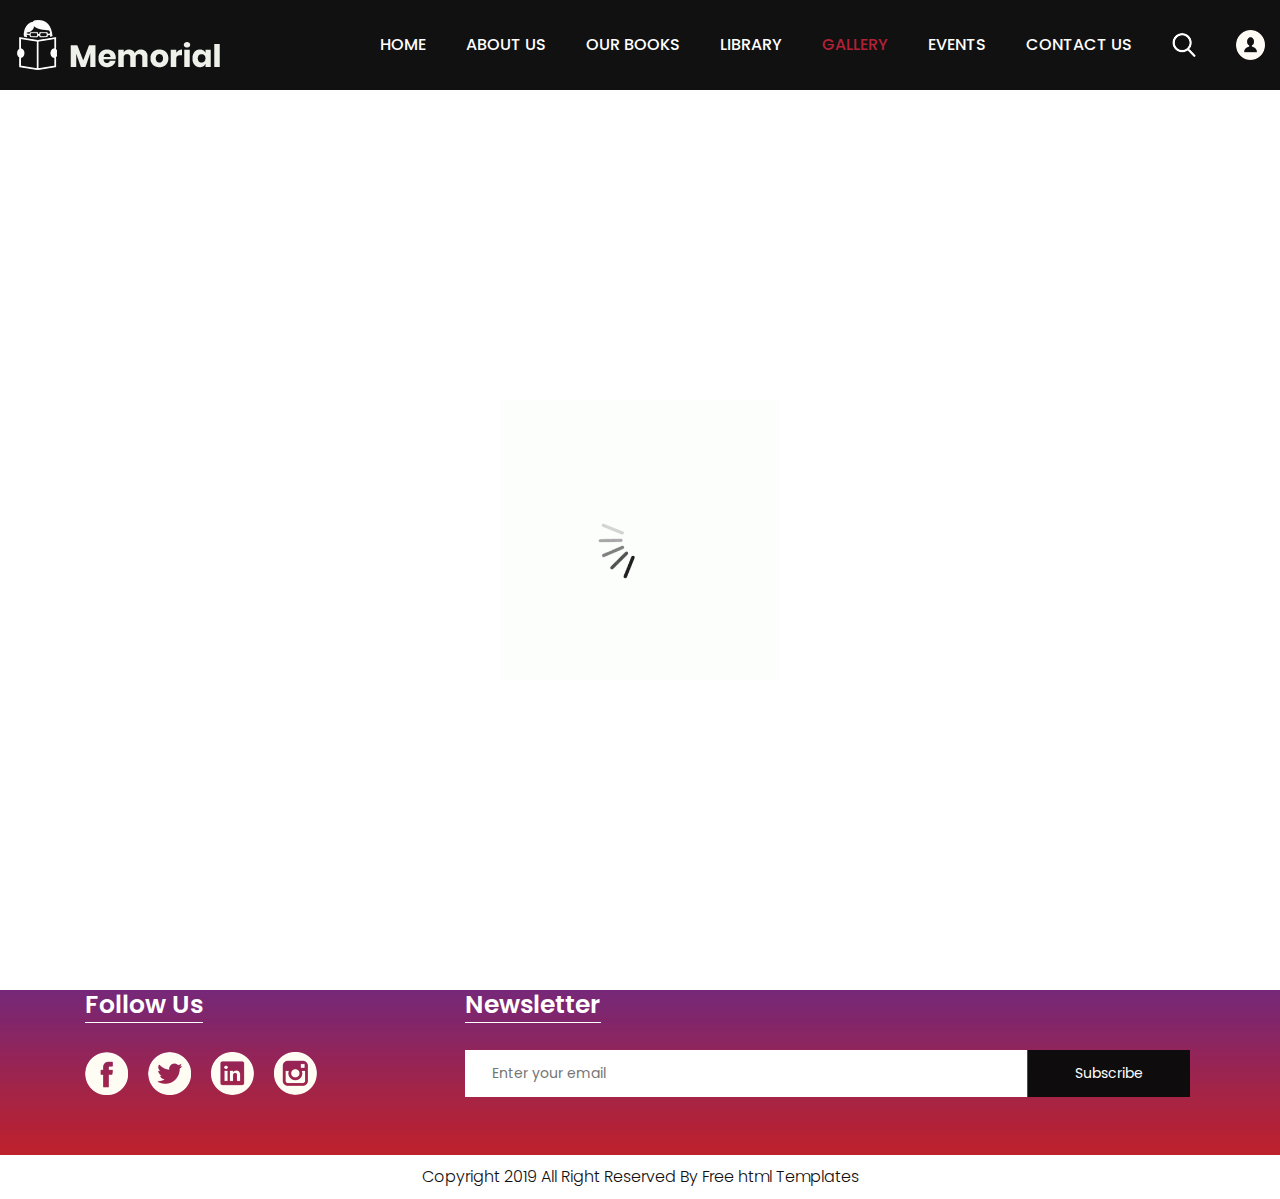
==== commit b4d4c65c: "final result" ====
--- a/memorial/gallery.html
+++ b/memorial/gallery.html
@@ -1,173 +1,183 @@
 <!DOCTYPE html>
 <html lang="en">
-   <head>
-      <!-- basic -->
-      <meta charset="utf-8">
-      <meta http-equiv="X-UA-Compatible" content="IE=edge">
-      <!-- mobile metas -->
-      <meta name="viewport" content="width=device-width, initial-scale=1">
-      <meta name="viewport" content="initial-scale=1, maximum-scale=1">
-      <!-- site metas -->
-      <title>memorial books</title>
-      <meta name="keywords" content="">
-      <meta name="description" content="">
-      <meta name="author" content="">
-      <!-- bootstrap css -->
-      <link rel="stylesheet" href="css/bootstrap.min.css">
-      <!-- style css -->
-      <link rel="stylesheet" href="css/style.css">
-      <!-- Responsive-->
-      <link rel="stylesheet" href="css/responsive.css">
-      <!-- fevicon -->
-      <link rel="icon" href="images/fevicon.png" type="image/gif" />
-      <!-- Scrollbar Custom CSS -->
-      <link rel="stylesheet" href="css/jquery.mCustomScrollbar.min.css">
-      <!-- Tweaks for older IEs-->
-      <!--[if lt IE 9]>
+
+<head>
+   <!-- basic -->
+   <meta charset="utf-8">
+   <meta http-equiv="X-UA-Compatible" content="IE=edge">
+   <!-- mobile metas -->
+   <meta name="viewport" content="width=device-width, initial-scale=1">
+   <meta name="viewport" content="initial-scale=1, maximum-scale=1">
+   <!-- site metas -->
+   <title>memorial books</title>
+   <meta name="keywords" content="">
+   <meta name="description" content="">
+   <meta name="author" content="">
+   <!-- bootstrap css -->
+   <link rel="stylesheet" href="css/bootstrap.min.css">
+   <!-- style css -->
+   <link rel="stylesheet" href="css/style.css">
+   <!-- Responsive-->
+   <link rel="stylesheet" href="css/responsive.css">
+   <!-- fevicon -->
+   <link rel="icon" href="images/fevicon.png" type="image/gif" />
+   <!-- Scrollbar Custom CSS -->
+   <link rel="stylesheet" href="css/jquery.mCustomScrollbar.min.css">
+   <!-- Tweaks for older IEs-->
+   <!--[if lt IE 9]>
       <script src="https://oss.maxcdn.com/html5shiv/3.7.3/html5shiv.min.js"></script>
       <script src="https://oss.maxcdn.com/respond/1.4.2/respond.min.js"></script><![endif]-->
-      <!--link the css with the html-->
-      <link rel="stylesheet" type="text/css" href="gallery.css">
-   </head>
-   <!-- body -->
-   <body class="main-layout Books-bg">
-      <!-- loader  -->
-      <div class="loader_bg">
-         <div class="loader"><img src="images/loading.gif" alt="#" /></div>
-      </div>
-      <!-- end loader -->
+   <!--link the css with the html-->
+   <link rel="stylesheet" type="text/css" href="gallery.css">
+</head>
+<!-- body -->
 
-      <!-- header -->
-      <header>
-         <!-- header inner -->
-         <div class="header">
-            <div class="container-fluid">
-               <div class="row">
-                  <div class="col-xl-3 col-lg-3 col-md-3 col-sm-3 col logo_section">
-                     <div class="full">
-                        <div class="center-desk">
-                           <div class="logo"> <a href="index.html"><img src="images/logo.png" alt="#"></a> </div>
-                        </div>
+<body class="main-layout Books-bg">
+   <!-- loader  -->
+   <div class="loader_bg">
+      <div class="loader"><img src="images/loading.gif" alt="#" /></div>
+   </div>
+   <!-- end loader -->
+
+   <!-- header -->
+   <header>
+      <!-- header inner -->
+      <div class="header">
+         <div class="container-fluid">
+            <div class="row">
+               <div class="col-xl-3 col-lg-3 col-md-3 col-sm-3 col logo_section">
+                  <div class="full">
+                     <div class="center-desk">
+                        <div class="logo"> <a href="index.html"><img src="images/logo.png" alt="#"></a> </div>
                      </div>
                   </div>
-                  <div class="col-xl-9 col-lg-9 col-md-9 col-sm-9">
-                     <div class="menu-area">
-                        <div class="limit-box">
-                           <nav class="main-menu">
-                              <ul class="menu-area-main">
-                                 <li > <a href="index.html">Home</a> </li>
-                                 <li> <a href="about.html">About us</a> </li>
-                                 <li><a href="books.html">Our Books</a></li>
-                                 <li><a href="library.html">library</a></li>
-                                 <li class="active"><a href="gallery.html">GALLERY</a></li>
-                                 <li><a href="events.html">EVENTS</a></li>
-                                 <li><a href="contact.html">Contact us</a></li>
-                                 <li class="mean-last"> <a href="#"><img src="images/search_icon.png" alt="#" /></a> </li>
-                                 <li class="mean-last"> <a href="#"><img src="images/top-icon.png" alt="#" /></a> </li>
-                              </ul>
-                           </nav>
-                        </div>
+               </div>
+               <div class="col-xl-9 col-lg-9 col-md-9 col-sm-9">
+                  <div class="menu-area">
+                     <div class="limit-box">
+                        <nav class="main-menu">
+                           <ul class="menu-area-main">
+                              <li> <a href="index.html">Home</a> </li>
+                              <li> <a href="about.html">About us</a> </li>
+                              <li><a href="books.html">Our Books</a></li>
+                              <li><a href="library.html">library</a></li>
+                              <li class="active"><a href="gallery.html">GALLERY</a></li>
+                              <li><a href="events.html">EVENTS</a></li>
+                              <li><a href="contact.html">Contact us</a></li>
+                              <li class="mean-last"> <a href="#"><img src="images/search_icon.png" alt="#" /></a> </li>
+                              <li class="mean-last"> <a href="#"><img src="images/top-icon.png" alt="#" /></a> </li>
+                           </ul>
+                        </nav>
                      </div>
                   </div>
                </div>
             </div>
          </div>
-         </div>
-         <!-- end header inner -->
-      </header>
-      <!-- end header -->
+      </div>
+      </div>
+      <!-- end header inner -->
+   </header>
+   <!-- end header -->
 
-      <div class="about-bg">
-         <div class="container">
-            <div class="row">
-               <div class="col-xl-12 col-lg-12 col-md-12 col-sm-12">
-                  <div class="abouttitle">
-                     <h2>GALLERY</h2>
-                  </div>
+   <div class="about-bg">
+      <div class="container">
+         <div class="row">
+            <div class="col-xl-12 col-lg-12 col-md-12 col-sm-12">
+               <div class="abouttitle">
+                  <h2>GALLERY</h2>
                </div>
             </div>
          </div>
       </div>
+   </div>
 
-<div id="gallery">
-<div class="grid-container">
+   <div id="gallery">
+      <div class="grid-container">
 
-     <div class="grid-item">
-         <img class="book" src="images/1.jpg"  alt="book1">
-         <p class="paragraphe">Life of Pi is a Canadian philosophical novel by Yann Martel published in 2001. The protagonist is Piscine Molitor "Pi" Patel, an Indian Hindu boy from Pondicherry who explores issues of spirituality and metaphysics from an early age.
-         </p>
-     </div>
+         <div class="grid-item">
+            <img class="book" src="images/1.jpg" alt="book1">
+            <p class="paragraphe">Life of Pi is a Canadian philosophical novel by Yann Martel published in 2001.
+            </p>
+         </div>
 
-     <div class="grid-item">
-         <img class="book" src="images/2.jpg"  alt="book2">
-          <p class="paragraphe">Cosmos is a 1980 popular science book by astronomer and Pulitzer Prize-winning author Carl Sagan. Its 13 illustrated chapters, corresponding to the 13 episodes of the Cosmos TV series, which the book was co-developed with and intended to complement, explore the mutual development of science and civilization.</P>
-     </div>
+         <div class="grid-item">
+            <img class="book" src="images/2.jpg" alt="book2">
+            <p class="paragraphe">Cosmos is a 1980 popular science book by astronomer and Pulitzer Prize-winning author
+               Carl Sagan.</P>
+         </div>
 
-     <div class="grid-item">
-         <img class="book" src="images/3.jpg"  alt="book3">
-          <p class="paragraphe">Astrophysics for People in a Hurry is a 2017 popular science book by Neil deGrasse Tyson, centering around a number of basic questions about the universe.</P>
-     </div> 
+         <div class="grid-item">
+            <img class="book" src="images/3.jpg" alt="book3">
+            <p class="paragraphe">Astrophysics for People in a Hurry is a 2017 popular science book by Neil deGrasse
+               Tyson, centering around a number of basic questions about the universe.</P>
+         </div>
 
-     <div class="grid-item">
-         <img class="book" src="images/4.jpg"  alt="book4">
-          <p class="paragraphe">A Brief History of Time: From the Big Bang to Black Holes is a theoretical book on cosmology by English physicist Stephen Hawking. It was first published in 1988. Hawking wrote the book for readers who had no prior knowledge of physics and people who are interested in learning something new about interesting subjects.</p>
-     </div>
+         <div class="grid-item">
+            <img class="book" src="images/4.jpg" alt="book4">
+            <p class="paragraphe">A Brief History of Time: From the Big Bang to Black Holes is a theoretical book on
+               cosmology by English physicist Stephen Hawking. It was first published in 1988.</p>
+         </div>
 
-     <div class="grid-item">
-            <img class="book" src="images/5.jpg"  alt="book5">  
-             <p class="paragraphe">Arsène Lupin is a fictional gentleman thief and master of disguise created in 1905 by French writer Maurice Leblanc. He was originally called Arsène Lopin, until a local politician of the same name protested.</p>
-     </div>
+         <div class="grid-item">
+            <img class="book" src="images/5.jpg" alt="book5">
+            <p class="paragraphe">Arsène Lupin is a fictional gentleman thief and master of disguise created in 1905 by
+               French writer Maurice Leblanc. He was originally called Arsène Lopin, until a local politician of the
+               same name protested.</p>
+         </div>
 
-     <div class="grid-item">
-          <img class="book" src="images/6.jpg"  alt="book6">
-           <p class="paragraphe">Sapiens: A Brief History of Humankind is a book by Yuval Noah Harari, first published in Hebrew in Israel in 2011 based on a series of lectures Harari taught at The Hebrew University of Jerusalem, and in English in 2014.</p>
-     </div>  
+         <div class="grid-item">
+            <img class="book" src="images/6.jpg" alt="book6">
+            <p class="paragraphe">Sapiens: A Brief History of Humankind is a book by Yuval Noah Harari, first published
+               in Hebrew in Israel in 2011 based on a series of lectures Harari taught at The Hebrew University of
+               Jerusalem, and in English in 2014.</p>
+         </div>
 
-</div> 
-</div>
+      </div>
+   </div>
 
-      <!-- footer -->
-       <footer>
-         <div class="footer">
-            <div class="container">
-               <div class="row pdn-top-30">
-                  <div class="col-xl-4 col-lg-4 col-md-4 col-sm-12">
-                     <div class="Follow">
-                        <h3>Follow Us</h3>
-                     </div>
-                     <ul class="location_icon">
-                        <li> <a href="#"><img src="icon/facebook.png"></a></li>
-                        <li> <a href="#"><img src="icon/Twitter.png"></a></li>
-                        <li> <a href="#"><img src="icon/linkedin.png"></a></li>
-                        <li> <a href="#"><img src="icon/instagram.png"></a></li>
-                     </ul>
+   <!-- footer -->
+   <footer>
+      <div class="footer">
+         <div class="container">
+            <div class="row pdn-top-30">
+               <div class="col-xl-4 col-lg-4 col-md-4 col-sm-12">
+                  <div class="Follow">
+                     <h3>Follow Us</h3>
                   </div>
-                  <div class="col-xl-8 col-lg-8 col-md-8 col-sm-12">
-                     <div class="Follow">
-                        <h3>Newsletter</h3>
-                     </div>
-                     <input class="Newsletter" placeholder="Enter your email" type="Enter your email">
-                     <button class="Subscribe">Subscribe</button>
+                  <ul class="location_icon">
+                     <li> <a href="#"><img src="icon/facebook.png"></a></li>
+                     <li> <a href="#"><img src="icon/Twitter.png"></a></li>
+                     <li> <a href="#"><img src="icon/linkedin.png"></a></li>
+                     <li> <a href="#"><img src="icon/instagram.png"></a></li>
+                  </ul>
+               </div>
+               <div class="col-xl-8 col-lg-8 col-md-8 col-sm-12">
+                  <div class="Follow">
+                     <h3>Newsletter</h3>
                   </div>
+                  <input class="Newsletter" placeholder="Enter your email" type="Enter your email">
+                  <button class="Subscribe">Subscribe</button>
                </div>
             </div>
          </div>
-         <div class="copyright">
-            <div class="container">
-               <p>Copyright 2019 All Right Reserved By <a href="https://html.design/">Free html Templates</a></p>
-            </div>
+      </div>
+      <div class="copyright">
+         <div class="container">
+            <p>Copyright 2019 All Right Reserved By <a href="https://html.design/">Free html Templates</a></p>
          </div>
-      </footer>
-      <!-- end footer -->
+      </div>
+   </footer>
+   <!-- end footer -->
 
-      <!-- Javascript files-->
-      <script src="js/jquery.min.js"></script>
-      <script src="js/popper.min.js"></script>
-      <script src="js/bootstrap.bundle.min.js"></script>
-      <script src="js/jquery-3.0.0.min.js"></script>
-      <script src="js/plugin.js"></script>
-      <!-- sidebar -->
-      <script src="js/jquery.mCustomScrollbar.concat.min.js"></script>
-      <script src="js/custom.js"></script>
-   </body>
-   </html>+   <!-- Javascript files-->
+   <script src="js/jquery.min.js"></script>
+   <script src="js/popper.min.js"></script>
+   <script src="js/bootstrap.bundle.min.js"></script>
+   <script src="js/jquery-3.0.0.min.js"></script>
+   <script src="js/plugin.js"></script>
+   <!-- sidebar -->
+   <script src="js/jquery.mCustomScrollbar.concat.min.js"></script>
+   <script src="js/custom.js"></script>
+</body>
+
+</html>